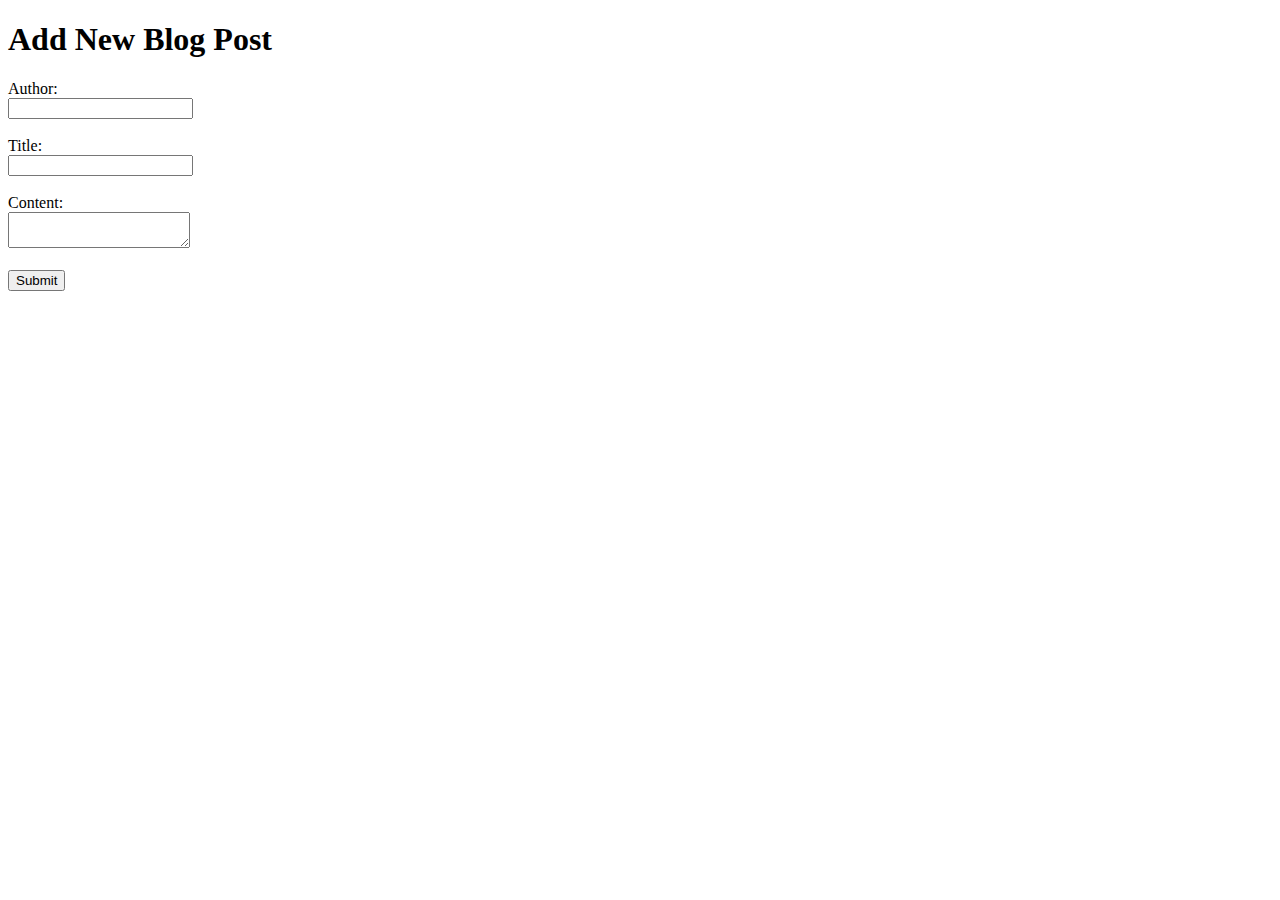
==== templates/add.html @ e45e6bc7 "Final Product" ====
<!DOCTYPE html>
<html lang="en">
<head>
    <meta charset="UTF-8">
    <meta name="viewport" content="width=device-width, initial-scale=1.0">
    <title>Add New Blog Post</title>
    <link rel="stylesheet" href="{{ url_for('static', filename='style.css') }}">
</head>
<body>
    <h1>Add New Blog Post</h1>
    <form action="/add" method="POST">
        <label for="author">Author:</label><br>
        <input type="text" id="author" name="author" class="input-field"><br><br>

        <label for="title">Title:</label><br>
        <input type="text" id="title" name="title" class="input-field"><br><br>

        <label for="content">Content:</label><br>
        <textarea id="content" name="content" class="input-field"></textarea><br><br>

        <button type="submit" class="add-post-button">Submit</button>
    </form>
</body>
</html>
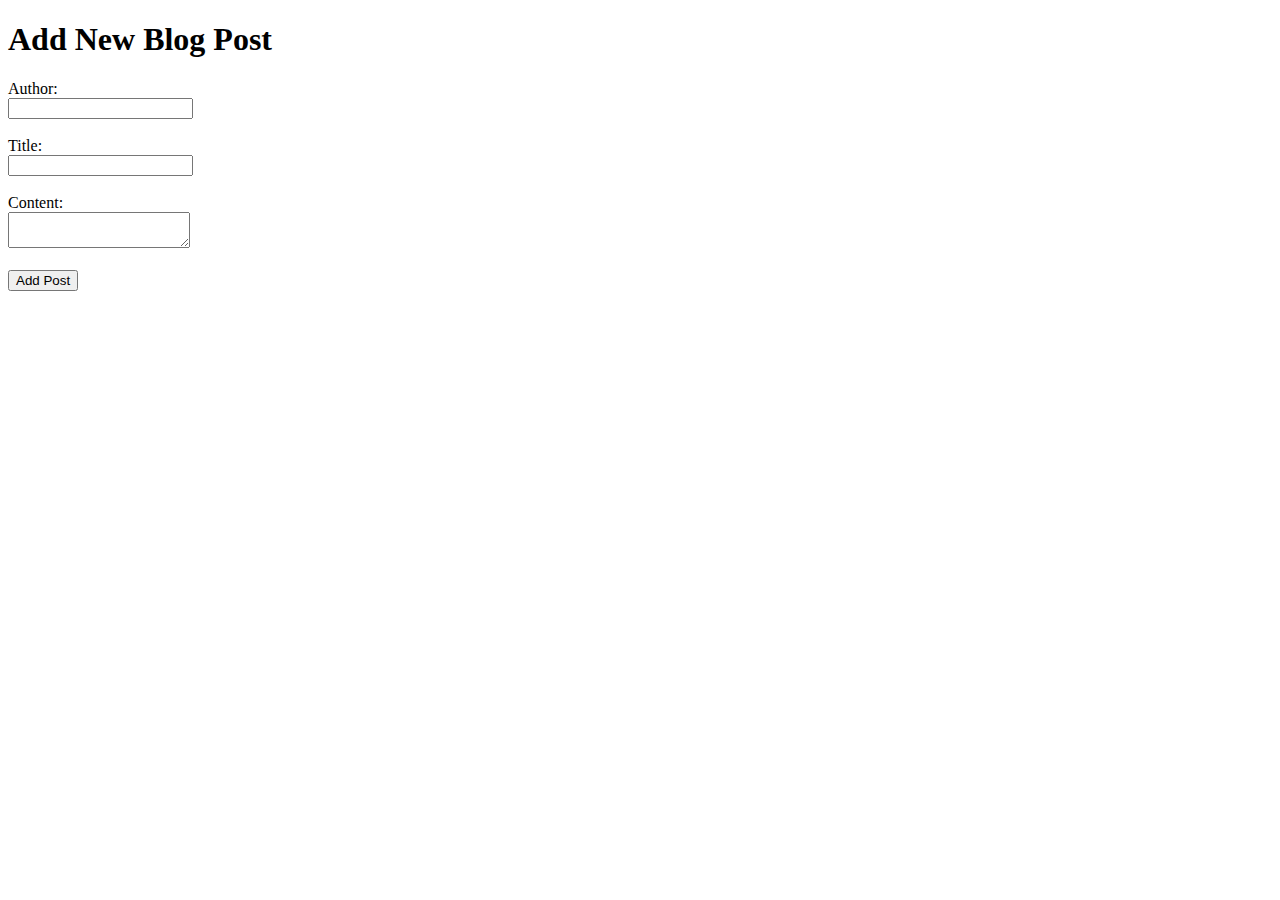
==== commit ebad4c2c: "Button correction" ====
--- a/templates/add.html
+++ b/templates/add.html
@@ -18,7 +18,7 @@
         <label for="content">Content:</label><br>
         <textarea id="content" name="content" class="input-field"></textarea><br><br>
 
-        <button type="submit" class="add-post-button">Submit</button>
+        <button type="submit" value="Update" class="update-post-button">Add Post</button>
     </form>
 </body>
 </html>
